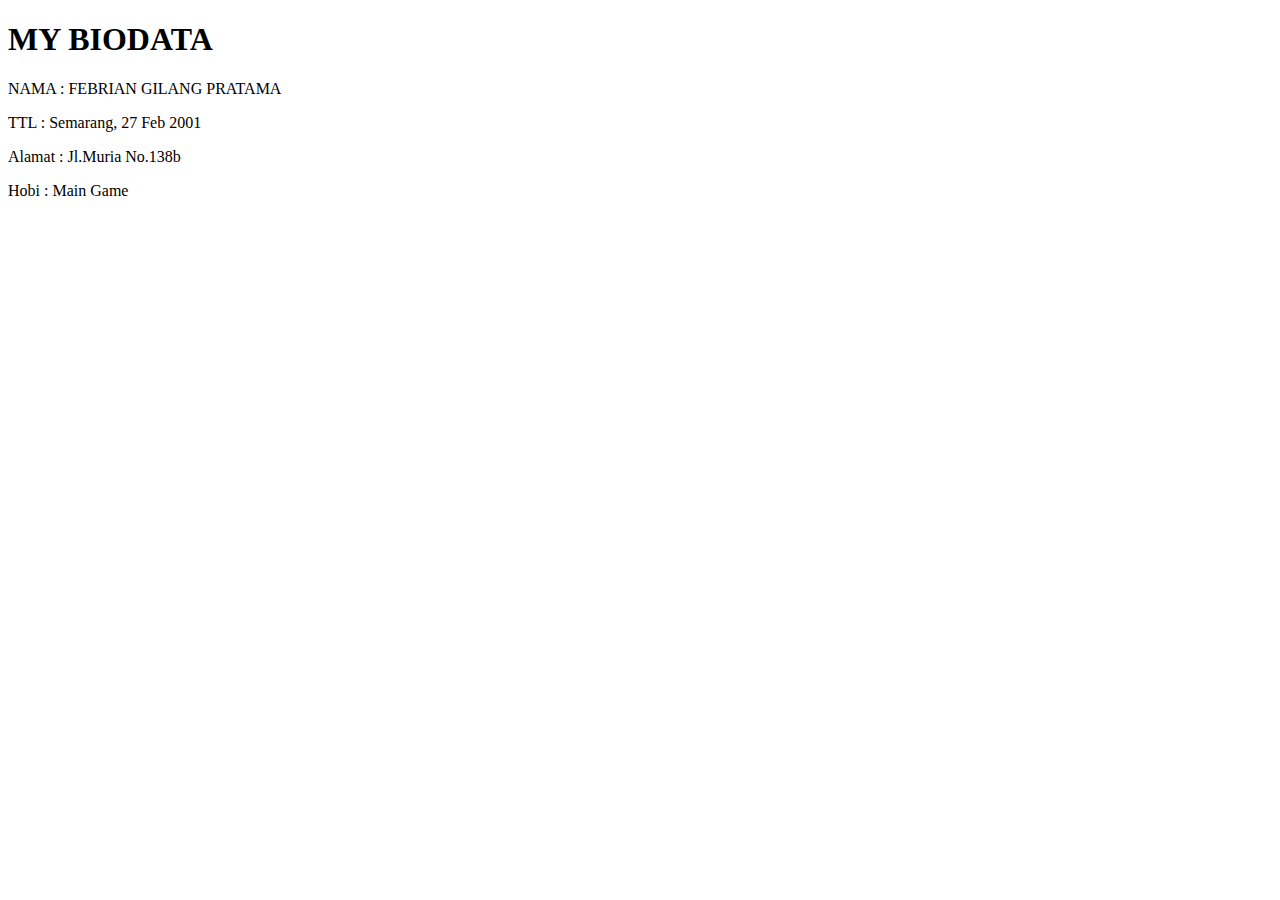
==== Biodata.html @ fb750854 "Add files via upload" ====
<!DOCTYPE html>
<html lang="en">
<head>
    <meta charset="UTF-8">
    <meta name="viewport" content="width=\, initial-scale=1.0">
    <title>Document</title>
</head>
<body>
    <h1>MY BIODATA</h1>
    <p>NAMA   : FEBRIAN GILANG PRATAMA</p>
    <p>TTL    : Semarang, 27 Feb 2001</p>
    <p>Alamat : Jl.Muria No.138b</p>
    <p>Hobi   : Main Game</p>
</body>
</html>
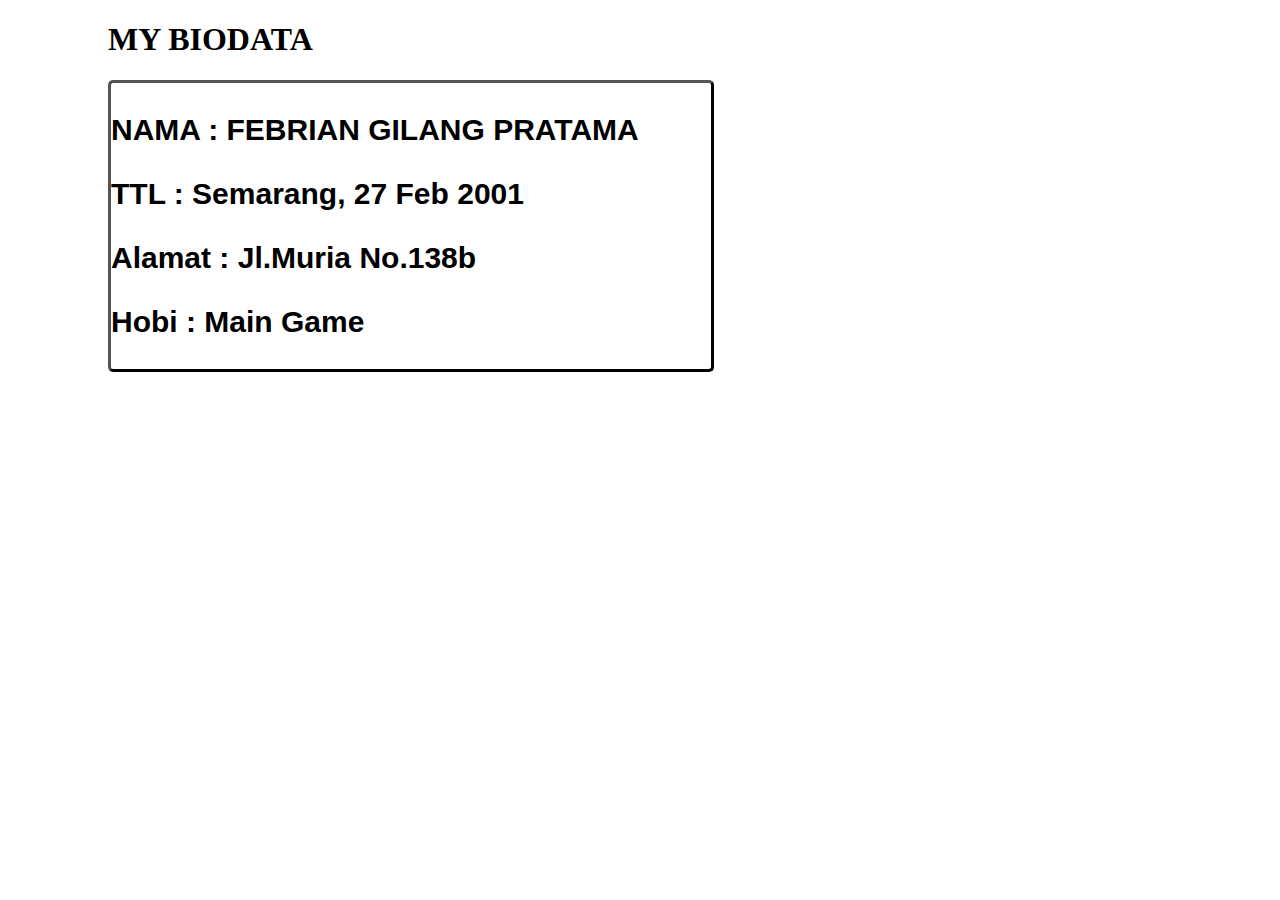
==== commit c7a94eaf: "Update Biodata.html" ====
--- a/Biodata.html
+++ b/Biodata.html
@@ -6,10 +6,34 @@
     <title>Document</title>
 </head>
 <body>
+
+    <style>
+       body{
+   
+        align-items: center;
+        justify-content: center;
+        padding-left: 100px;
+        
+       }
+        .bio{
+            display: inline-block;
+            align-items: center;
+            justify-content: center;
+            border-style: outset;
+            border-color: black;
+            border-radius: 5px;
+            width: 600px;
+            font-family: Arial, Helvetica, sans-serif;
+            font-size: 30px;
+        }
+    </style>
+
     <h1>MY BIODATA</h1>
-    <p>NAMA   : FEBRIAN GILANG PRATAMA</p>
-    <p>TTL    : Semarang, 27 Feb 2001</p>
-    <p>Alamat : Jl.Muria No.138b</p>
-    <p>Hobi   : Main Game</p>
+    <div class="bio">
+    <p><b>NAMA      : FEBRIAN GILANG PRATAMA</b></p>
+    <p><b>TTL       : Semarang, 27 Feb 2001</b></p>
+    <p><b>Alamat    : Jl.Muria No.138b</b></p>
+    <p><b>Hobi      : Main Game</b></p>
+    </div>
 </body>
-</html>+</html>
